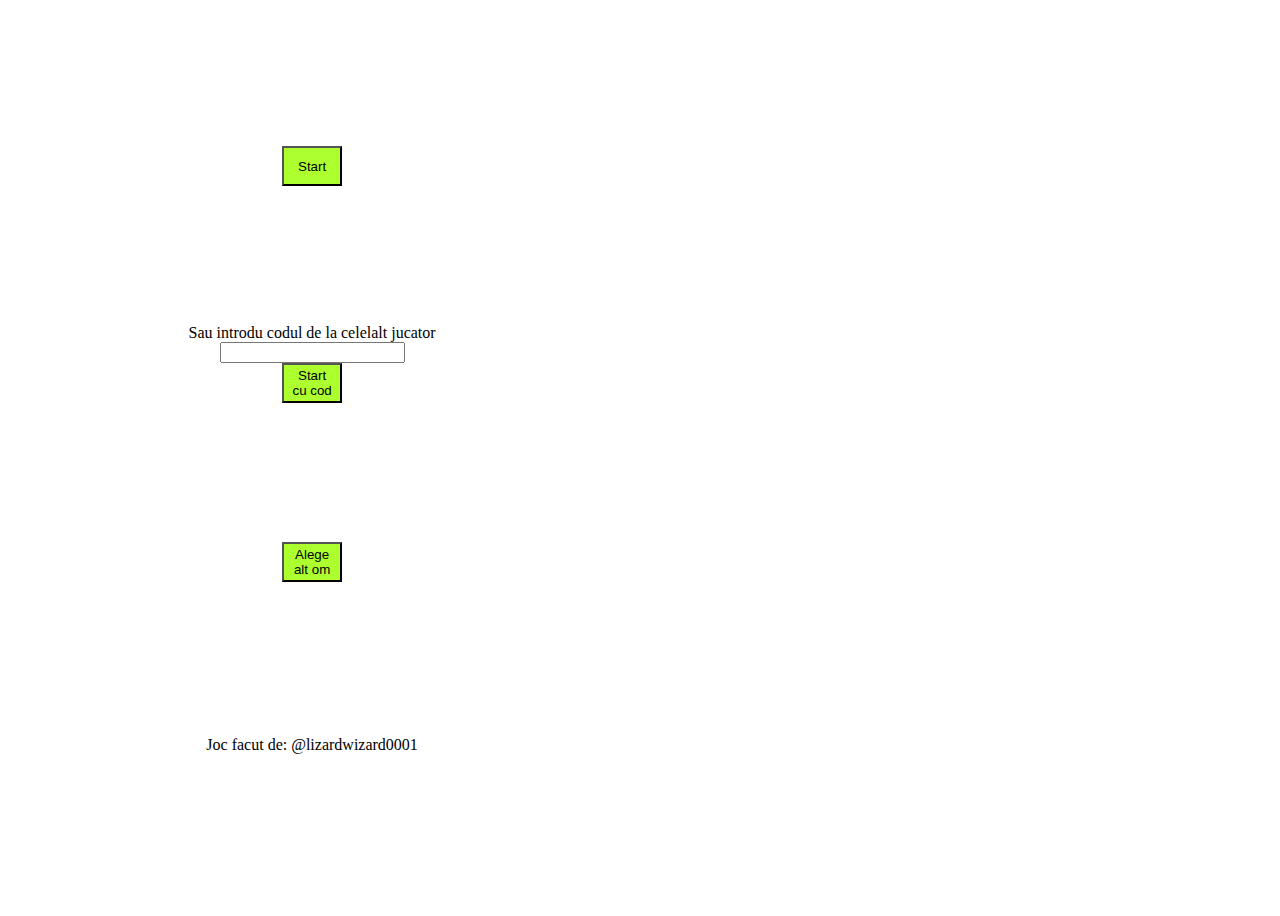
==== index.html @ 2a189ab3 "Update and rename GuessWho.html to index.html" ====
<!DOCTYPE html>
<html lang="en">
<head>
    <meta charset="UTF-8">
    <title>Ghici Cine</title>
    <script src="https://ajax.googleapis.com/ajax/libs/jquery/3.6.4/jquery.min.js"></script>
    <style>
        .filter {
            filter: grayscale(1);
        }
        figure{
            margin: 0;
        }
    </style>
</head>
<body>
<div style="display: flex; justify-content: space-evenly; align-items: center;">
    <div style="display: flex; align-items: center; flex-direction: column; justify-content: space-evenly; height: 100vh">
        <button style="width: 60px; height: 40px; background-color: greenyellow; text-align: center"
                id="startButton">Start
        </button>
        <div style="display: flex; flex-direction: column; align-items: center">
            <label for="codeInput">Sau introdu codul de la celelalt jucator</label>
            <input type="text" id="codeInput" />
            <button style="width: 60px; height: 40px; background-color: greenyellow; text-align: center"
                    id="inputCodeButton"> Start cu cod
            </button>
        </div>
        <div>
            <button style="width: 60px; height: 40px; background-color: greenyellow; text-align: center"
                    id="chooseAgainButton">Alege alt om</button>
        </div>
        <p>Joc facut de: @lizardwizard0001</p>
    </div>
    <div style="display: flex; justify-content: space-evenly; flex-direction: column; align-items: center"
         id="imagesDiv">
    </div>
    <div id="pickedImageDiv" style="visibility: hidden">
        <p>Poza ta:</p>
        <figure>
            <img src="" id="pickedImage" style="width:150px; height:200px;">
            <figcaption id="pickedImageCaption"></figcaption>
        </figure>
        <p>Codul pentru joc (da-l persoanei cu care joci):</p>
        <p id="gameCode"></p>
    </div>
</div>
<script>
    let imageNames = ["Mario Simen", "Andreea Balaban", "Alex Alvarez", "Alin Zvinca", "Chifoi", "Vali", "Jasmine Saraj", "Maurice", "Eusebiu", "Andreea BAS",
        "Raluca Badulescu", "Sanic", "Mo si FOCA", "Bendeac", "Dan Diaconescu", "Dan Negru", "Stresu", "Micky Hash", "Smiley", "CRBL", "Alex Velea", "Neti Sandu",
        "Iohannis", "Anamaria Prodan", "Dorian Popa", "Spiridusul", "Loredana Groza", "RuPaul", "Dana Budeanu", "Ozana Barabancea", "Catalin Maruta",
        "Tzanca Uraganu", "Andreea Tonciu", "CTP", "Cotofana", "Faiar", "Cristina Ich", "Bahoi", "Buhnici", "Cetateanul Frantuzit", "Adrian Mutu",
        "Miky Neamtu", "Cocolinostar", "Viorel Lis", "Puya", "Delia", "Catalin Scarlatescu", "Becali", "James Charles", "Enceanu", "Samurai Jack",
        "Nancy de la 402", "Tom si Jerry", "Ed Edd si Eddy", "Freddy Fazzbear", "Barbie", "Mojo Jojo", "Dexter", "Bugs Bunny"]
    let images = {
            "Mario Simen": "https://i.imgur.com/qe8HgTC.png",
            "Andreea Balaban": "https://i.imgur.com/VRyWVre.jpg",
            "Alex Alvarez": "https://i.imgur.com/WEz6Ip2.png",
            "Alin Zvinca": "https://i.imgur.com/Tr7crVI.png",
            "Chifoi": "https://i.imgur.com/lm9ZdKs.png",
            "Vali": "https://i.imgur.com/ryrUnL6.png",
            "Jasmine Saraj": "https://i.imgur.com/rGLHLTb.png",
            "Maurice": "https://i.imgur.com/yQZn6dT.png",
            "Eusebiu": "https://i.imgur.com/T19g8p1.png",
            "Andreea BAS": "https://i.imgur.com/dFArEmo.png",
            "Raluca Badulescu": "https://i.imgur.com/uhGCzTJ.png",
            "Sanic": "https://i.imgur.com/VQCkZVd.png",
            "Mo si FOCA": "https://i.imgur.com/lk7kzru.png",
            "Bendeac": "https://i.imgur.com/q8bohvp.png",
            "Dan Diaconescu": "https://i.imgur.com/fYFEkEH.png",
            "Dan Negru": "https://i.imgur.com/xRW5lOo.png",
            "Stresu": "https://i.imgur.com/sraUdla.png",
            "Micky Hash": "https://i.imgur.com/YOGsgxY.png",
            "Smiley": "https://i.imgur.com/MYEfhwc.png",
            "CRBL": "https://i.imgur.com/9XzilbQ.png",
            "Alex Velea": "https://i.imgur.com/y9BdgwQ.png",
            "Neti Sandu": "https://i.imgur.com/UhSjUyd.png",
            "Iohannis": "https://i.imgur.com/Iac4C1T.png",
            "Anamaria Prodan": "https://i.imgur.com/K8cocgF.jpg",
            "Dorian Popa": "https://i.imgur.com/yi9UNcI.jpg",
            "Spiridusul": "https://i.imgur.com/1tPWkue.png",
            "Loredana Groza": "https://i.imgur.com/FbtehwE.png",
            "RuPaul": "https://i.imgur.com/Kez5cZZ.png",
            "Dana Budeanu": "https://i.imgur.com/bzOMuWo.png",
            "Ozana Barabancea": "https://i.imgur.com/8U43Csh.png",
            "Catalin Maruta": "https://i.imgur.com/8aREaw3.png",
            "Tzanca Uraganu": "https://i.imgur.com/0bfn6zq.png",
            "Andreea Tonciu": "https://i.imgur.com/sq08yOv.png",
            "CTP": "https://i.imgur.com/EKt2gGi.png",
            "Cotofana": "https://i.imgur.com/60Ffe2a.png",
            "Faiar": "https://i.imgur.com/Vjc7ViC.png",
            "Cristina Ich": "https://i.imgur.com/E6bBKuD.png",
            "Bahoi": "https://i.imgur.com/2N8a6Gu.png",
            "Buhnici": "https://i.imgur.com/v5JZ1VE.png",
            "Cetateanul Frantuzit": "https://i.imgur.com/LUa1IYK.png",
            "Adrian Mutu": "https://i.imgur.com/xquErd4.png",
            "Miky Neamtu": "https://i.imgur.com/Whkizpj.png",
            "Cocolinostar": "https://i.imgur.com/8fiLLTt.jpg",
            "Viorel Lis": "https://i.imgur.com/gulZ9RD.png",
            "Puya": "https://i.imgur.com/0MGUt9n.png",
            "Delia": "https://i.imgur.com/4Exw9lQ.png",
            "Catalin Scarlatescu": "https://i.imgur.com/wrBJG2g.png",
            "Becali": "https://i.imgur.com/CwpfhZT.png",
            "James Charles": "https://i.imgur.com/VBbdQc6.png",
            "Enceanu": "https://i.imgur.com/iUyutgk.png",
            "Samurai Jack": "https://i.imgur.com/iedh1yX.png",
            "Nancy de la 402": "https://i.imgur.com/Mc1xiNA.png",
            "Tom si Jerry": "https://i.imgur.com/C5XH74G.png",
            "Ed Edd si Eddy": "https://i.imgur.com/UxyAIDh.png",
            "Freddy Fazzbear": "https://i.imgur.com/qiD0I5V.png",
            "Barbie": "https://i.imgur.com/86klTTi.png",
            "Mojo Jojo": "https://i.imgur.com/txhaPEm.png",
            "Dexter": "https://i.imgur.com/GoCXCZ7.png",
            "Bugs Bunny": "https://i.imgur.com/rnSKGtg.png"
        };
    $("#startButton").click(function () {
        let randomPositions = generateRandomListPositions(imageNames.length, 24);
        let generatedCode = generateCode(randomPositions, imageNames.length);
        let randomPositionsNumberRepresentation = convertToNumberRepresentation(randomPositions);
        $("#gameCode").text(generatedCode);
        $("#imagesDiv").empty();
        $("#inputCodeButton").val("");
        populatePicturesFromPickedList(randomPositionsNumberRepresentation);
    });
    $("#inputCodeButton").click(function () {
        let code = $("#codeInput").val();
        let randomPositions = getPositionsFromCode(code);
        $("#gameCode").text(code);
        $("#imagesDiv").empty();
        $("#inputCodeButton").val("");
        populatePicturesFromPickedList(randomPositions);
    });
    $("#chooseAgainButton").click(function () {
        let code = $("#gameCode").text();
        let randomPositions = getPositionsFromCode(code);
        let pickedImage = imageNames[randomPositions[Math.floor(Math.random() * randomPositions.length)]]
        $("#pickedImage").attr('src', images[pickedImage]);
        $('#pickedImageCaption').text(pickedImage);
    })
    function populatePicturesFromPickedList(picturePositions) {
        for (let i = 0; i < 4; i++) {
            let imageDiv = 'imgDiv' + i;
            $("#imagesDiv").append($('<div>').attr('id', imageDiv)
                .attr('style', 'display: flex; justify-content: space-evenly; width:100%; margin:2px'));
            for (let j = 0; j < 6; j++) {
                $('#' + imageDiv).append($('<figure>').append($('<img>').attr('id', 'img' + i + j)
                    .attr('style', 'width:150px; height:200px;')
                    .attr('src', images[imageNames[picturePositions[i * 6 + j]]])
                    .attr('class', 'contestImage')
                    .click(function () {
                        $(this).toggleClass('filter')
                    }))
                    .append('<figcaption>' + imageNames[picturePositions[i*6+j]] + '</figcaption>')
                )
            }
        }
        let pickedImage = imageNames[picturePositions[Math.floor(Math.random() * picturePositions.length)]]
        $("#pickedImage").attr('src', images[pickedImage]);
        $('#pickedImageCaption').text(pickedImage);
        $('#pickedImageDiv').css('visibility', 'visible');
    }
    function generateRandomListPositions(listSize, randomCount) {
        let generatedPositionsCount = 0;
        let generatedPositions = [];
        for (let i = 0; i < listSize; i++) {
            generatedPositions.push(0);
        }
        while (generatedPositionsCount < randomCount) {
            let randomPosition = Math.floor(Math.random() * listSize);
            if (generatedPositions[randomPosition] === 0) {
                generatedPositions[randomPosition] = 1;
                generatedPositionsCount++;
            }
        }
        return generatedPositions;
    }
    function convertToNumberRepresentation(indexes) {
        let positions = [];
        for (let i = 0; i < indexes.length; i++) {
            if (indexes[i] === 1) {
                positions.push(i);
            }
        }
        return positions;
    }
    function generateCode(selectedIndexes, indexCount) {
        let code = "";
        let i = 0;
        while (i < indexCount) {
            let currentNumber = 0;
            for (let j = 0; j < 3 && i < indexCount; j++) {
                if (selectedIndexes[i] === 1) {
                    currentNumber += Math.pow(2, j);
                }
                i++;
            }
            code += currentNumber.toString();
        }
        return code;
    }
    function getPositionsFromCode(code) {
        let positions = [];
        for (let i = 0; i < code.length; i++) {
            let currentNumber = parseInt(code.charAt(i));
            let currentNumberArray = [];
            for (let j = 2; j >= 0; j--) {
                if (currentNumber >= Math.pow(2, j)) {
                    currentNumberArray.push(i * 3 + j);
                    currentNumber -= Math.pow(2, j);
                }
            }
            positions = positions.concat(currentNumberArray);
        }
        return positions;
    }

</script>
</body>
</html>
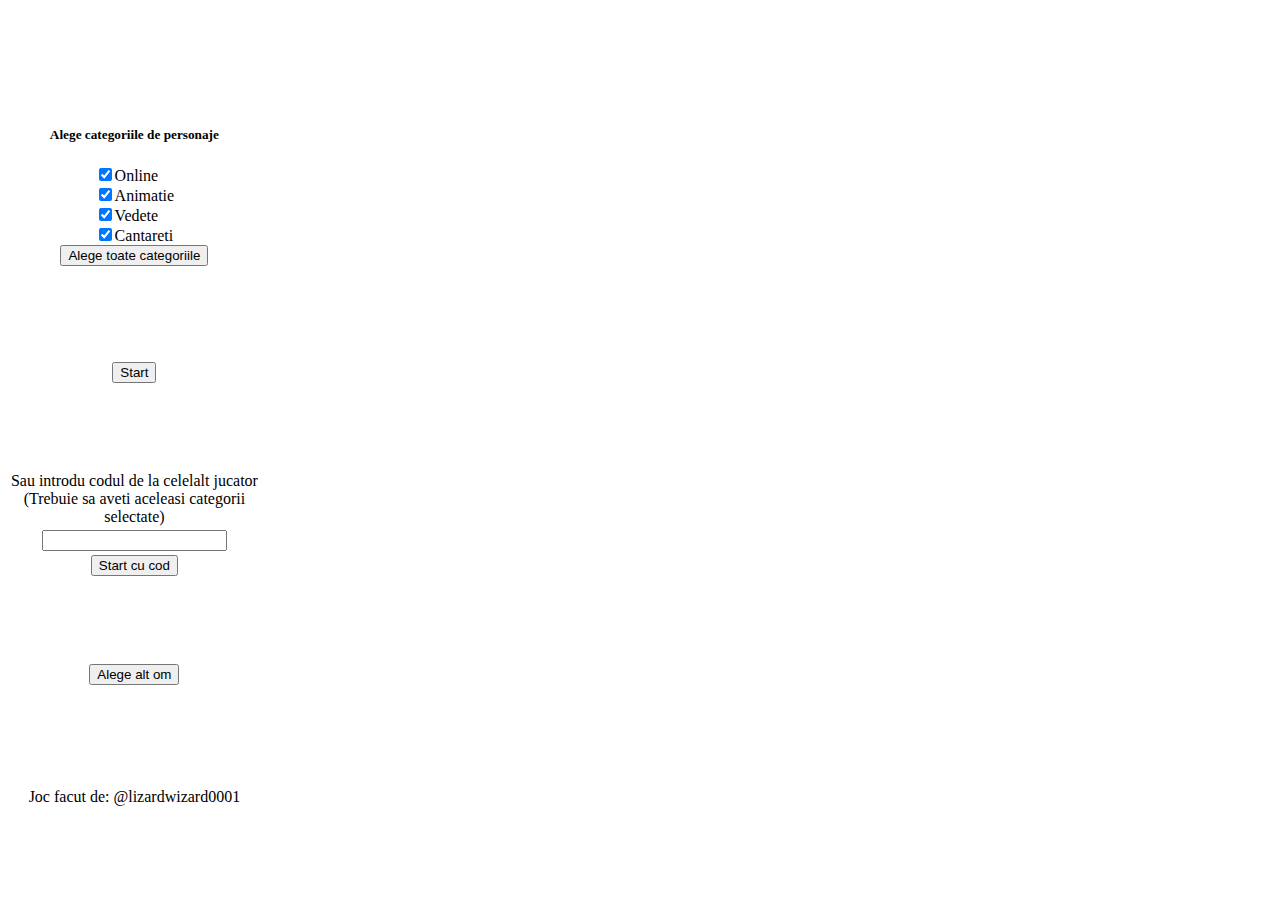
==== commit d85221ba: "Added categories; Externalized js and css files" ====
--- a/index.html
+++ b/index.html
@@ -3,217 +3,55 @@
 <head>
     <meta charset="UTF-8">
     <title>Ghici Cine</title>
+    <meta name="viewport" content="width=device-width, initial-scale=1">
     <script src="https://ajax.googleapis.com/ajax/libs/jquery/3.6.4/jquery.min.js"></script>
-    <style>
-        .filter {
-            filter: grayscale(1);
-        }
-        figure{
-            margin: 0;
-        }
-    </style>
+    <script src="source.js"></script>
+    <link href="https://cdn.jsdelivr.net/npm/bootstrap@5.3.2/dist/css/bootstrap.min.css" rel="stylesheet" integrity="sha384-T3c6CoIi6uLrA9TneNEoa7RxnatzjcDSCmG1MXxSR1GAsXEV/Dwwykc2MPK8M2HN" crossorigin="anonymous">
+    <link rel="stylesheet" href="style.css">
+
 </head>
 <body>
-<div style="display: flex; justify-content: space-evenly; align-items: center;">
-    <div style="display: flex; align-items: center; flex-direction: column; justify-content: space-evenly; height: 100vh">
-        <button style="width: 60px; height: 40px; background-color: greenyellow; text-align: center"
+<div class="center-align-div">
+    <div class="column-center-align-div full-screen-height side-div">
+        <div class="form-group border rounded">
+            <div class="checkbox-div">
+                <h5>Alege categoriile de personaje</h5>
+                <div id="categoryCheckboxContainer">
+                </div>
+                <button class="btn btn-primary" id="selectAllCategoriesButton">Alege toate categoriile</button>
+            </div>
+        </div>
+        <button class="btn btn-primary"
                 id="startButton">Start
         </button>
-        <div style="display: flex; flex-direction: column; align-items: center">
-            <label for="codeInput">Sau introdu codul de la celelalt jucator</label>
-            <input type="text" id="codeInput" />
-            <button style="width: 60px; height: 40px; background-color: greenyellow; text-align: center"
+        <div class="column-center-align-div code-div">
+            <label for="codeInput" style="text-align: center">Sau introdu codul de la celelalt jucator <br>(Trebuie sa aveti aceleasi categorii selectate)</label>
+            <input type="text" id="codeInput" class="form-control"/>
+            <button class="btn btn-primary"
                     id="inputCodeButton"> Start cu cod
             </button>
         </div>
         <div>
-            <button style="width: 60px; height: 40px; background-color: greenyellow; text-align: center"
+            <button class="btn btn-primary"
                     id="chooseAgainButton">Alege alt om</button>
         </div>
         <p>Joc facut de: @lizardwizard0001</p>
     </div>
-    <div style="display: flex; justify-content: space-evenly; flex-direction: column; align-items: center"
+    <div class="column-center-align-div center-div"
          id="imagesDiv">
     </div>
-    <div id="pickedImageDiv" style="visibility: hidden">
+    <div id="pickedImageDiv" class="side-div" style="visibility: hidden">
         <p>Poza ta:</p>
         <figure>
-            <img src="" id="pickedImage" style="width:150px; height:200px;">
+            <img src="" id="pickedImage" class="standard-image-size">
             <figcaption id="pickedImageCaption"></figcaption>
         </figure>
-        <p>Codul pentru joc (da-l persoanei cu care joci):</p>
-        <p id="gameCode"></p>
+        <div class="border rounded">
+            <p style="text-align: center">Codul pentru joc (da-l persoanei cu care joci):</p>
+            <p id="gameCode"></p>
+        </div>
     </div>
 </div>
-<script>
-    let imageNames = ["Mario Simen", "Andreea Balaban", "Alex Alvarez", "Alin Zvinca", "Chifoi", "Vali", "Jasmine Saraj", "Maurice", "Eusebiu", "Andreea BAS",
-        "Raluca Badulescu", "Sanic", "Mo si FOCA", "Bendeac", "Dan Diaconescu", "Dan Negru", "Stresu", "Micky Hash", "Smiley", "CRBL", "Alex Velea", "Neti Sandu",
-        "Iohannis", "Anamaria Prodan", "Dorian Popa", "Spiridusul", "Loredana Groza", "RuPaul", "Dana Budeanu", "Ozana Barabancea", "Catalin Maruta",
-        "Tzanca Uraganu", "Andreea Tonciu", "CTP", "Cotofana", "Faiar", "Cristina Ich", "Bahoi", "Buhnici", "Cetateanul Frantuzit", "Adrian Mutu",
-        "Miky Neamtu", "Cocolinostar", "Viorel Lis", "Puya", "Delia", "Catalin Scarlatescu", "Becali", "James Charles", "Enceanu", "Samurai Jack",
-        "Nancy de la 402", "Tom si Jerry", "Ed Edd si Eddy", "Freddy Fazzbear", "Barbie", "Mojo Jojo", "Dexter", "Bugs Bunny"]
-    let images = {
-            "Mario Simen": "https://i.imgur.com/qe8HgTC.png",
-            "Andreea Balaban": "https://i.imgur.com/VRyWVre.jpg",
-            "Alex Alvarez": "https://i.imgur.com/WEz6Ip2.png",
-            "Alin Zvinca": "https://i.imgur.com/Tr7crVI.png",
-            "Chifoi": "https://i.imgur.com/lm9ZdKs.png",
-            "Vali": "https://i.imgur.com/ryrUnL6.png",
-            "Jasmine Saraj": "https://i.imgur.com/rGLHLTb.png",
-            "Maurice": "https://i.imgur.com/yQZn6dT.png",
-            "Eusebiu": "https://i.imgur.com/T19g8p1.png",
-            "Andreea BAS": "https://i.imgur.com/dFArEmo.png",
-            "Raluca Badulescu": "https://i.imgur.com/uhGCzTJ.png",
-            "Sanic": "https://i.imgur.com/VQCkZVd.png",
-            "Mo si FOCA": "https://i.imgur.com/lk7kzru.png",
-            "Bendeac": "https://i.imgur.com/q8bohvp.png",
-            "Dan Diaconescu": "https://i.imgur.com/fYFEkEH.png",
-            "Dan Negru": "https://i.imgur.com/xRW5lOo.png",
-            "Stresu": "https://i.imgur.com/sraUdla.png",
-            "Micky Hash": "https://i.imgur.com/YOGsgxY.png",
-            "Smiley": "https://i.imgur.com/MYEfhwc.png",
-            "CRBL": "https://i.imgur.com/9XzilbQ.png",
-            "Alex Velea": "https://i.imgur.com/y9BdgwQ.png",
-            "Neti Sandu": "https://i.imgur.com/UhSjUyd.png",
-            "Iohannis": "https://i.imgur.com/Iac4C1T.png",
-            "Anamaria Prodan": "https://i.imgur.com/K8cocgF.jpg",
-            "Dorian Popa": "https://i.imgur.com/yi9UNcI.jpg",
-            "Spiridusul": "https://i.imgur.com/1tPWkue.png",
-            "Loredana Groza": "https://i.imgur.com/FbtehwE.png",
-            "RuPaul": "https://i.imgur.com/Kez5cZZ.png",
-            "Dana Budeanu": "https://i.imgur.com/bzOMuWo.png",
-            "Ozana Barabancea": "https://i.imgur.com/8U43Csh.png",
-            "Catalin Maruta": "https://i.imgur.com/8aREaw3.png",
-            "Tzanca Uraganu": "https://i.imgur.com/0bfn6zq.png",
-            "Andreea Tonciu": "https://i.imgur.com/sq08yOv.png",
-            "CTP": "https://i.imgur.com/EKt2gGi.png",
-            "Cotofana": "https://i.imgur.com/60Ffe2a.png",
-            "Faiar": "https://i.imgur.com/Vjc7ViC.png",
-            "Cristina Ich": "https://i.imgur.com/E6bBKuD.png",
-            "Bahoi": "https://i.imgur.com/2N8a6Gu.png",
-            "Buhnici": "https://i.imgur.com/v5JZ1VE.png",
-            "Cetateanul Frantuzit": "https://i.imgur.com/LUa1IYK.png",
-            "Adrian Mutu": "https://i.imgur.com/xquErd4.png",
-            "Miky Neamtu": "https://i.imgur.com/Whkizpj.png",
-            "Cocolinostar": "https://i.imgur.com/8fiLLTt.jpg",
-            "Viorel Lis": "https://i.imgur.com/gulZ9RD.png",
-            "Puya": "https://i.imgur.com/0MGUt9n.png",
-            "Delia": "https://i.imgur.com/4Exw9lQ.png",
-            "Catalin Scarlatescu": "https://i.imgur.com/wrBJG2g.png",
-            "Becali": "https://i.imgur.com/CwpfhZT.png",
-            "James Charles": "https://i.imgur.com/VBbdQc6.png",
-            "Enceanu": "https://i.imgur.com/iUyutgk.png",
-            "Samurai Jack": "https://i.imgur.com/iedh1yX.png",
-            "Nancy de la 402": "https://i.imgur.com/Mc1xiNA.png",
-            "Tom si Jerry": "https://i.imgur.com/C5XH74G.png",
-            "Ed Edd si Eddy": "https://i.imgur.com/UxyAIDh.png",
-            "Freddy Fazzbear": "https://i.imgur.com/qiD0I5V.png",
-            "Barbie": "https://i.imgur.com/86klTTi.png",
-            "Mojo Jojo": "https://i.imgur.com/txhaPEm.png",
-            "Dexter": "https://i.imgur.com/GoCXCZ7.png",
-            "Bugs Bunny": "https://i.imgur.com/rnSKGtg.png"
-        };
-    $("#startButton").click(function () {
-        let randomPositions = generateRandomListPositions(imageNames.length, 24);
-        let generatedCode = generateCode(randomPositions, imageNames.length);
-        let randomPositionsNumberRepresentation = convertToNumberRepresentation(randomPositions);
-        $("#gameCode").text(generatedCode);
-        $("#imagesDiv").empty();
-        $("#inputCodeButton").val("");
-        populatePicturesFromPickedList(randomPositionsNumberRepresentation);
-    });
-    $("#inputCodeButton").click(function () {
-        let code = $("#codeInput").val();
-        let randomPositions = getPositionsFromCode(code);
-        $("#gameCode").text(code);
-        $("#imagesDiv").empty();
-        $("#inputCodeButton").val("");
-        populatePicturesFromPickedList(randomPositions);
-    });
-    $("#chooseAgainButton").click(function () {
-        let code = $("#gameCode").text();
-        let randomPositions = getPositionsFromCode(code);
-        let pickedImage = imageNames[randomPositions[Math.floor(Math.random() * randomPositions.length)]]
-        $("#pickedImage").attr('src', images[pickedImage]);
-        $('#pickedImageCaption').text(pickedImage);
-    })
-    function populatePicturesFromPickedList(picturePositions) {
-        for (let i = 0; i < 4; i++) {
-            let imageDiv = 'imgDiv' + i;
-            $("#imagesDiv").append($('<div>').attr('id', imageDiv)
-                .attr('style', 'display: flex; justify-content: space-evenly; width:100%; margin:2px'));
-            for (let j = 0; j < 6; j++) {
-                $('#' + imageDiv).append($('<figure>').append($('<img>').attr('id', 'img' + i + j)
-                    .attr('style', 'width:150px; height:200px;')
-                    .attr('src', images[imageNames[picturePositions[i * 6 + j]]])
-                    .attr('class', 'contestImage')
-                    .click(function () {
-                        $(this).toggleClass('filter')
-                    }))
-                    .append('<figcaption>' + imageNames[picturePositions[i*6+j]] + '</figcaption>')
-                )
-            }
-        }
-        let pickedImage = imageNames[picturePositions[Math.floor(Math.random() * picturePositions.length)]]
-        $("#pickedImage").attr('src', images[pickedImage]);
-        $('#pickedImageCaption').text(pickedImage);
-        $('#pickedImageDiv').css('visibility', 'visible');
-    }
-    function generateRandomListPositions(listSize, randomCount) {
-        let generatedPositionsCount = 0;
-        let generatedPositions = [];
-        for (let i = 0; i < listSize; i++) {
-            generatedPositions.push(0);
-        }
-        while (generatedPositionsCount < randomCount) {
-            let randomPosition = Math.floor(Math.random() * listSize);
-            if (generatedPositions[randomPosition] === 0) {
-                generatedPositions[randomPosition] = 1;
-                generatedPositionsCount++;
-            }
-        }
-        return generatedPositions;
-    }
-    function convertToNumberRepresentation(indexes) {
-        let positions = [];
-        for (let i = 0; i < indexes.length; i++) {
-            if (indexes[i] === 1) {
-                positions.push(i);
-            }
-        }
-        return positions;
-    }
-    function generateCode(selectedIndexes, indexCount) {
-        let code = "";
-        let i = 0;
-        while (i < indexCount) {
-            let currentNumber = 0;
-            for (let j = 0; j < 3 && i < indexCount; j++) {
-                if (selectedIndexes[i] === 1) {
-                    currentNumber += Math.pow(2, j);
-                }
-                i++;
-            }
-            code += currentNumber.toString();
-        }
-        return code;
-    }
-    function getPositionsFromCode(code) {
-        let positions = [];
-        for (let i = 0; i < code.length; i++) {
-            let currentNumber = parseInt(code.charAt(i));
-            let currentNumberArray = [];
-            for (let j = 2; j >= 0; j--) {
-                if (currentNumber >= Math.pow(2, j)) {
-                    currentNumberArray.push(i * 3 + j);
-                    currentNumber -= Math.pow(2, j);
-                }
-            }
-            positions = positions.concat(currentNumberArray);
-        }
-        return positions;
-    }
-
-</script>
+<script src="https://cdn.jsdelivr.net/npm/bootstrap@5.3.2/dist/js/bootstrap.bundle.min.js" integrity="sha384-C6RzsynM9kWDrMNeT87bh95OGNyZPhcTNXj1NW7RuBCsyN/o0jlpcV8Qyq46cDfL" crossorigin="anonymous"></script>
 </body>
 </html>
--- a/style.css
+++ b/style.css
@@ -0,0 +1,67 @@
+figure {
+    margin: 0 0 0 0;
+    width: 16%;
+}
+
+.filter {
+    filter: grayscale(1);
+}
+
+.side-div {
+    width: 20%;
+}
+
+.center-div {
+    width: 60%;
+}
+
+.code-div label, .code-div input, .code-div button{
+    margin: 2px;
+}
+
+.center-align-div {
+    display: flex;
+    justify-content: space-evenly;
+    align-items: center;
+}
+
+.column-center-align-div {
+    display: flex;
+    align-items: center;
+    flex-direction: column;
+    justify-content: space-evenly;
+}
+
+.full-screen-height {
+    height: 100vh;
+}
+
+.wrapper {
+    position:relative;
+    height: 200px;
+}
+
+.contest-image, .cross-image{
+    position: absolute;
+    top: 0;
+    left: 0;
+
+    width: 100%;
+    height: 100%;
+}
+
+.standard-image-size {
+    width: 150px;
+    height: 200px;
+}
+
+.hidden-image {
+    visibility: hidden;
+}
+
+.checkbox-div {
+    display: flex;
+    align-items: center;
+    flex-direction: column;
+    padding: 10px;
+}